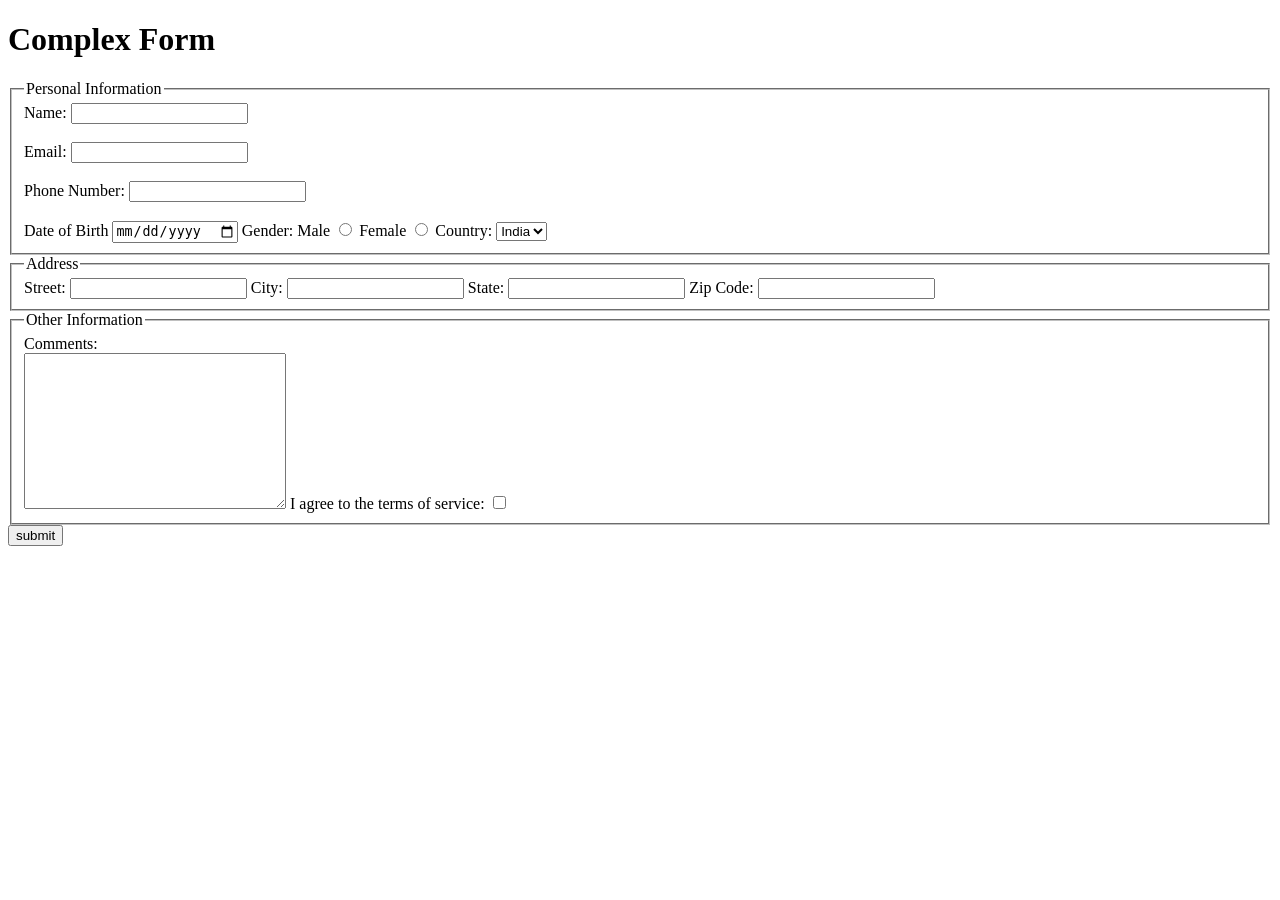
==== form2.html @ c93bdc97 "Add files via upload" ====
<!DOCTYPE html>
<html lang="en">
<head>
    <meta charset="UTF-8">
    <meta name="viewport" content="width=device-width, initial-scale=1.0">
    <title>Document</title>
</head>
<body>
    <h1>Complex Form</h1>
    <fieldset>
        <legend>Personal Information</legend>
    <label for="name">Name:</label>
    <input type="text" id="name" name="name">
    <br>
    <br>
    <label for="email">Email:</label>
    <input type="email" id="email">
    <br>
    <br>
    <label for="phonenumber">Phone Number:</label>
    <input type="tel" id="phonenumber" name="phonenumber">
    <br>
    <br>
    <label for="dateofbirth">Date of Birth</label>
    <input type="date" name="dateofbirth" id="dateofbirth">

    <span>Gender:</span>

    <label for="radio1">Male</label>
    <input type="radio" name="radio" id="radio1">
    
    <label for="radio2">Female</label>
    <input type="radio" name="radio" id="radio2">
    <label for="country">Country:</label>
    <select name="country" id="country">
        <option value="india">India</option>
        <option value="us">US</option>
    </select>
</fieldset>
<fieldset>
    <legend>Address</legend>
    <label for="street">Street:</label>
    <input type="text" id="street" name="street">
    <label for="city">City:</label>
    <input type="text" id="city" name="city">
    <label for="state">State:</label>
    <input type="text" id="state" name="state">
    <label for="zipcode">Zip Code:</label>
    <input type="text" id="zipcode" name="zipcode">
</fieldset>
<fieldset>
    <legend>Other Information</legend>
    <label for="textarea1">Comments:</label>
                <br>
                    <textarea name="textarea1" id="textarea1" cols="30" rows="10"></textarea>
                    <label for="terms">I agree to the terms of service:</label>
                    <input type="checkbox" name="terms" id=terms>

</fieldset>
<input type="submit" value="submit">

</body>
</html>
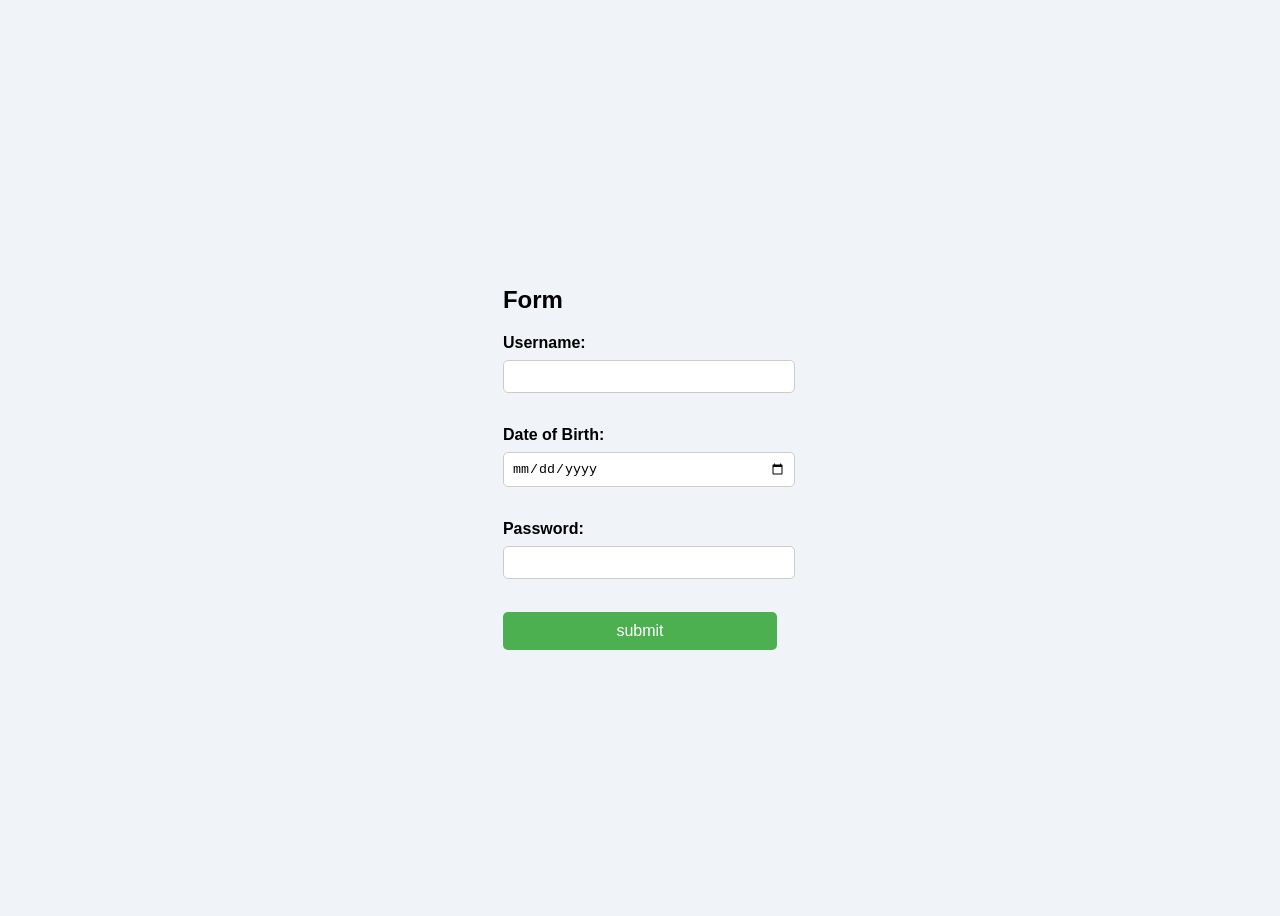
==== commit 1919e3cc: "Add files via upload" ====
--- a/form2.html
+++ b/form2.html
@@ -1,63 +1,78 @@
 <!DOCTYPE html>
-<html lang="en">
+<html>
 <head>
-    <meta charset="UTF-8">
-    <meta name="viewport" content="width=device-width, initial-scale=1.0">
-    <title>Document</title>
+    <title>Login Form</title>
+    <form>
+    <style>
+        body {
+            font-family: Arial, sans-serif;
+            background-color: #f0f4f8;
+            display: flex;
+            justify-content: center;
+            align-items: center;
+            height: 100vh;
+        }
+
+        .login-box {
+            background: white;
+            padding: 25px;
+            border-radius: 10px;
+            box-shadow: 0px 4px 10px rgba(0,0,0,0.2);
+            width: 300px;
+        }
+
+        .login-box h2 {
+            text-align: center;
+            margin-bottom: 20px;
+            color: #333;
+        }
+
+        label {
+            font-weight: bold;
+        }
+
+        input[type="text"], 
+        input[type="password"], 
+        input[type="date"] {
+            width: 100%;
+            padding: 8px;
+            margin: 8px 0 15px 0;
+            border: 1px solid #ccc;
+            border-radius: 5px;
+        }
+
+        input[type="submit"] {
+            width: 100%;
+            padding: 10px;
+            background-color: #4CAF50;
+            border: none;
+            border-radius: 5px;
+            color: white;
+            font-size: 16px;
+            cursor: pointer;
+        }
+
+        input[type="submit"]:hover {
+            background-color: #45a049;
+        }
+    </style>
 </head>
 <body>
-    <h1>Complex Form</h1>
-    <fieldset>
-        <legend>Personal Information</legend>
-    <label for="name">Name:</label>
-    <input type="text" id="name" name="name">
-    <br>
-    <br>
-    <label for="email">Email:</label>
-    <input type="email" id="email">
-    <br>
-    <br>
-    <label for="phonenumber">Phone Number:</label>
-    <input type="tel" id="phonenumber" name="phonenumber">
-    <br>
-    <br>
-    <label for="dateofbirth">Date of Birth</label>
-    <input type="date" name="dateofbirth" id="dateofbirth">
+    <h2>Form</h2>
+    <!-- Username -->
+        <label for="username">Username:</label>
+        <input type="text" id="username" name="username" required><br><br>
 
-    <span>Gender:</span>
+        <!-- Date of Birth -->
+        <label for="dob">Date of Birth:</label>
+        <input type="date" id="dob" name="dob" required><br><br>
 
-    <label for="radio1">Male</label>
-    <input type="radio" name="radio" id="radio1">
-    
-    <label for="radio2">Female</label>
-    <input type="radio" name="radio" id="radio2">
-    <label for="country">Country:</label>
-    <select name="country" id="country">
-        <option value="india">India</option>
-        <option value="us">US</option>
-    </select>
-</fieldset>
-<fieldset>
-    <legend>Address</legend>
-    <label for="street">Street:</label>
-    <input type="text" id="street" name="street">
-    <label for="city">City:</label>
-    <input type="text" id="city" name="city">
-    <label for="state">State:</label>
-    <input type="text" id="state" name="state">
-    <label for="zipcode">Zip Code:</label>
-    <input type="text" id="zipcode" name="zipcode">
-</fieldset>
-<fieldset>
-    <legend>Other Information</legend>
-    <label for="textarea1">Comments:</label>
-                <br>
-                    <textarea name="textarea1" id="textarea1" cols="30" rows="10"></textarea>
-                    <label for="terms">I agree to the terms of service:</label>
-                    <input type="checkbox" name="terms" id=terms>
+        <!-- Password -->
+        <label for="password">Password:</label>
+        <input type="password" id="password" name="password" required><br><br>
 
-</fieldset>
-<input type="submit" value="submit">
-
+        <!-- Submit -->
+        <input type="submit" value="submit">
+    </form>
 </body>
 </html>
